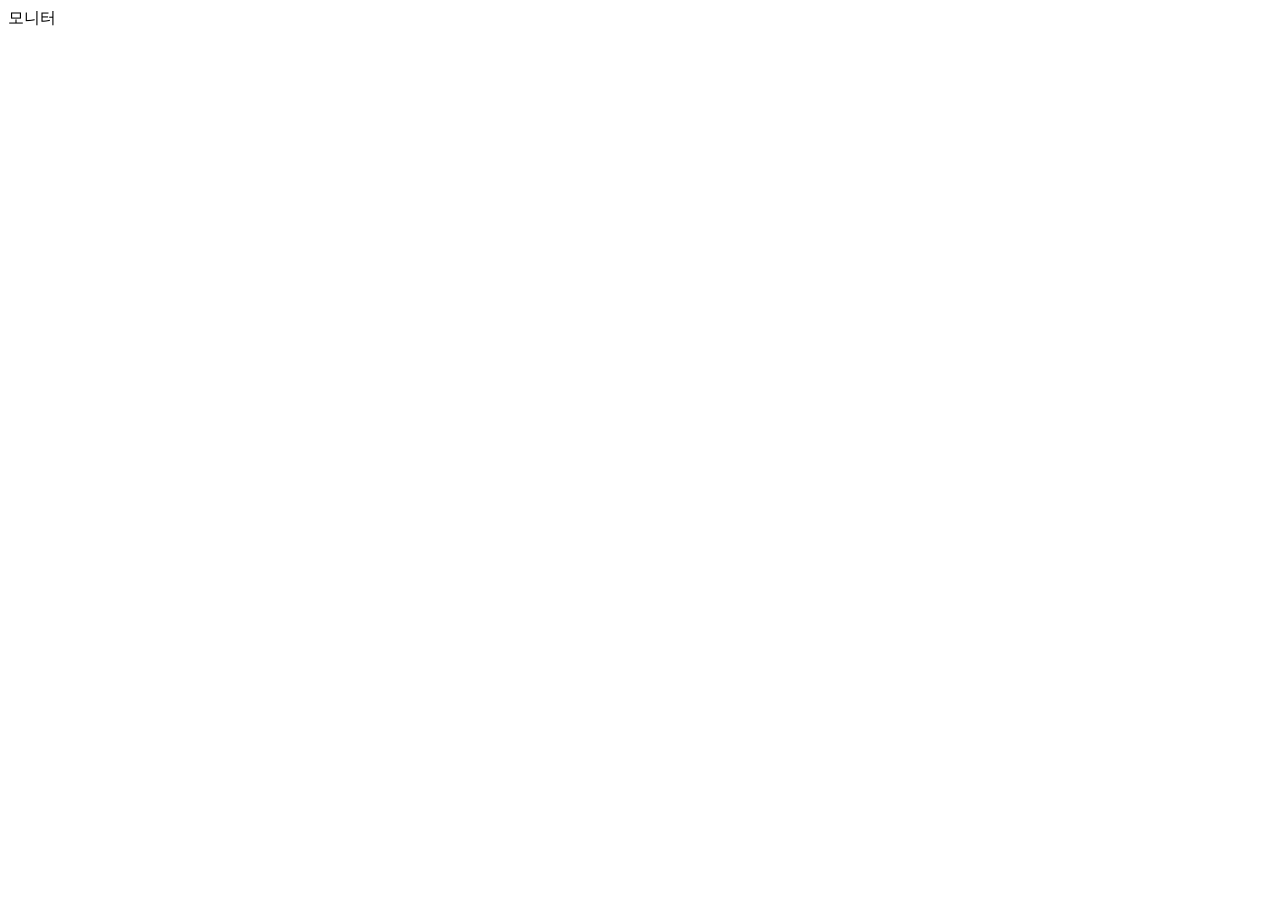
==== Place/index.html @ b80c78ae "css 생성" ====
<!DOCTYPE html>
<html lang="kr">
<head>
    <meta charset="UTF-8">
    <meta name="viewport" content="width=device-width, initial-scale=1.0">
    <title>10. 02. CSS</title>
    <link rel="stylesheet" href="style.css">
</head>
<body>
    <section>모니터</section>
</body>
</html>
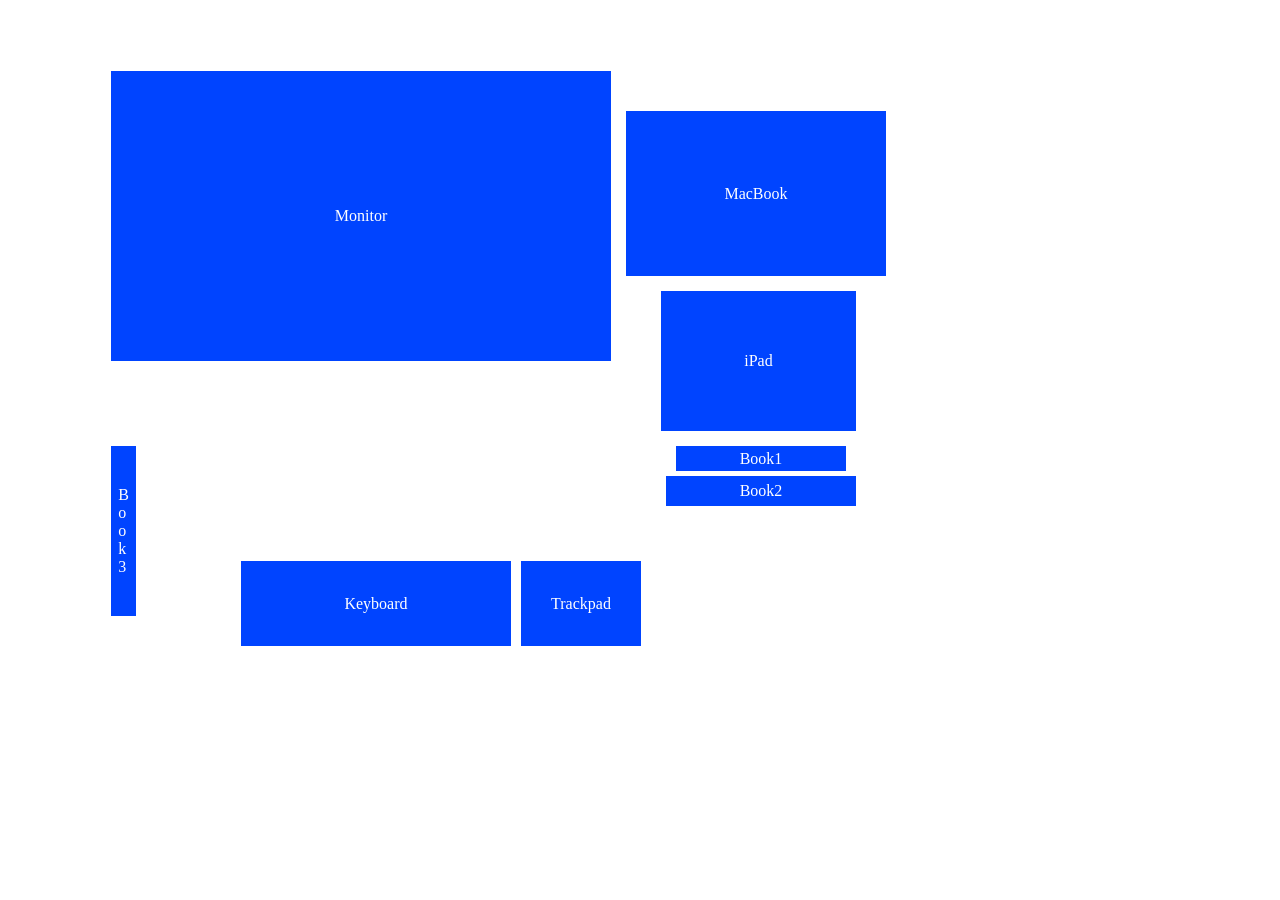
==== commit 8ea0dbad: "1002 backup 1" ====
--- a/Place/index.html
+++ b/Place/index.html
@@ -3,10 +3,17 @@
 <head>
     <meta charset="UTF-8">
     <meta name="viewport" content="width=device-width, initial-scale=1.0">
-    <title>10. 02. CSS</title>
+    <title>Desktop setting</title>
     <link rel="stylesheet" href="style.css">
 </head>
 <body>
-    <section>모니터</section>
-</body>
+    <section class="Monitor">Monitor</section>
+    <section class="MacBook">MacBook</section>
+    <section class="iPad">iPad</section>
+    <section class="Keyboard">Keyboard</section>
+    <section class="Trackpad">Trackpad</section>
+    <section class="Book1">Book1</section>
+    <section class="Book2">Book2</section>
+    <section class="Book3">B<br>o<br>o<br>k<br>3</section>
+</body> 
 </html>
--- a/Place/style.css
+++ b/Place/style.css
@@ -0,0 +1,73 @@
+section {
+    background-color: #0044ff;
+    color: #ffffff;
+    border: 1px solid #ffffff;
+    display: flex;
+    justify-content: center;
+    align-items: center;
+    position: absolute;
+}
+.Monitor {
+    width: 480px;
+    height: 270px;
+    padding: 10px;
+    margin: 10px;
+    top: 60px;
+    left: 100px;
+}
+.MacBook {
+    width: 240px;
+    height: 145px;
+    padding: 10px;
+    margin: 10px;
+    top: 100px;
+    left: 615px;
+}
+.iPad {
+    width: 175px;
+    height: 120px;
+    padding: 10px;
+    margin: 10px;
+    top: 280px;
+    left: 650px;
+}
+.Trackpad{
+    width: 100px;
+    height: 65px;
+    padding: 10px;
+    margin: 10px;
+    top: 550px;
+    left: 510px;
+}
+.Keyboard{
+    width: 250px;
+    height: 65px;
+    padding: 10px;
+    margin: 10px;
+    top: 550px;
+    left: 230px;
+}
+.Book1 {
+    width: 150px;
+    height: 5px;
+    padding: 10px;
+    margin: 10px;
+    top: 435px;
+    left: 665px;
+}
+.Book2{
+    width: 170px;
+    height: 10px;
+    padding: 10px;
+    margin: 10px;
+    top: 465px;
+    left: 655px;
+}
+.Book3{
+    width: 5px;
+    height: 150px;
+    padding: 10px;
+    margin: 10px;
+    top: 435px;
+    left: 100px;
+}
